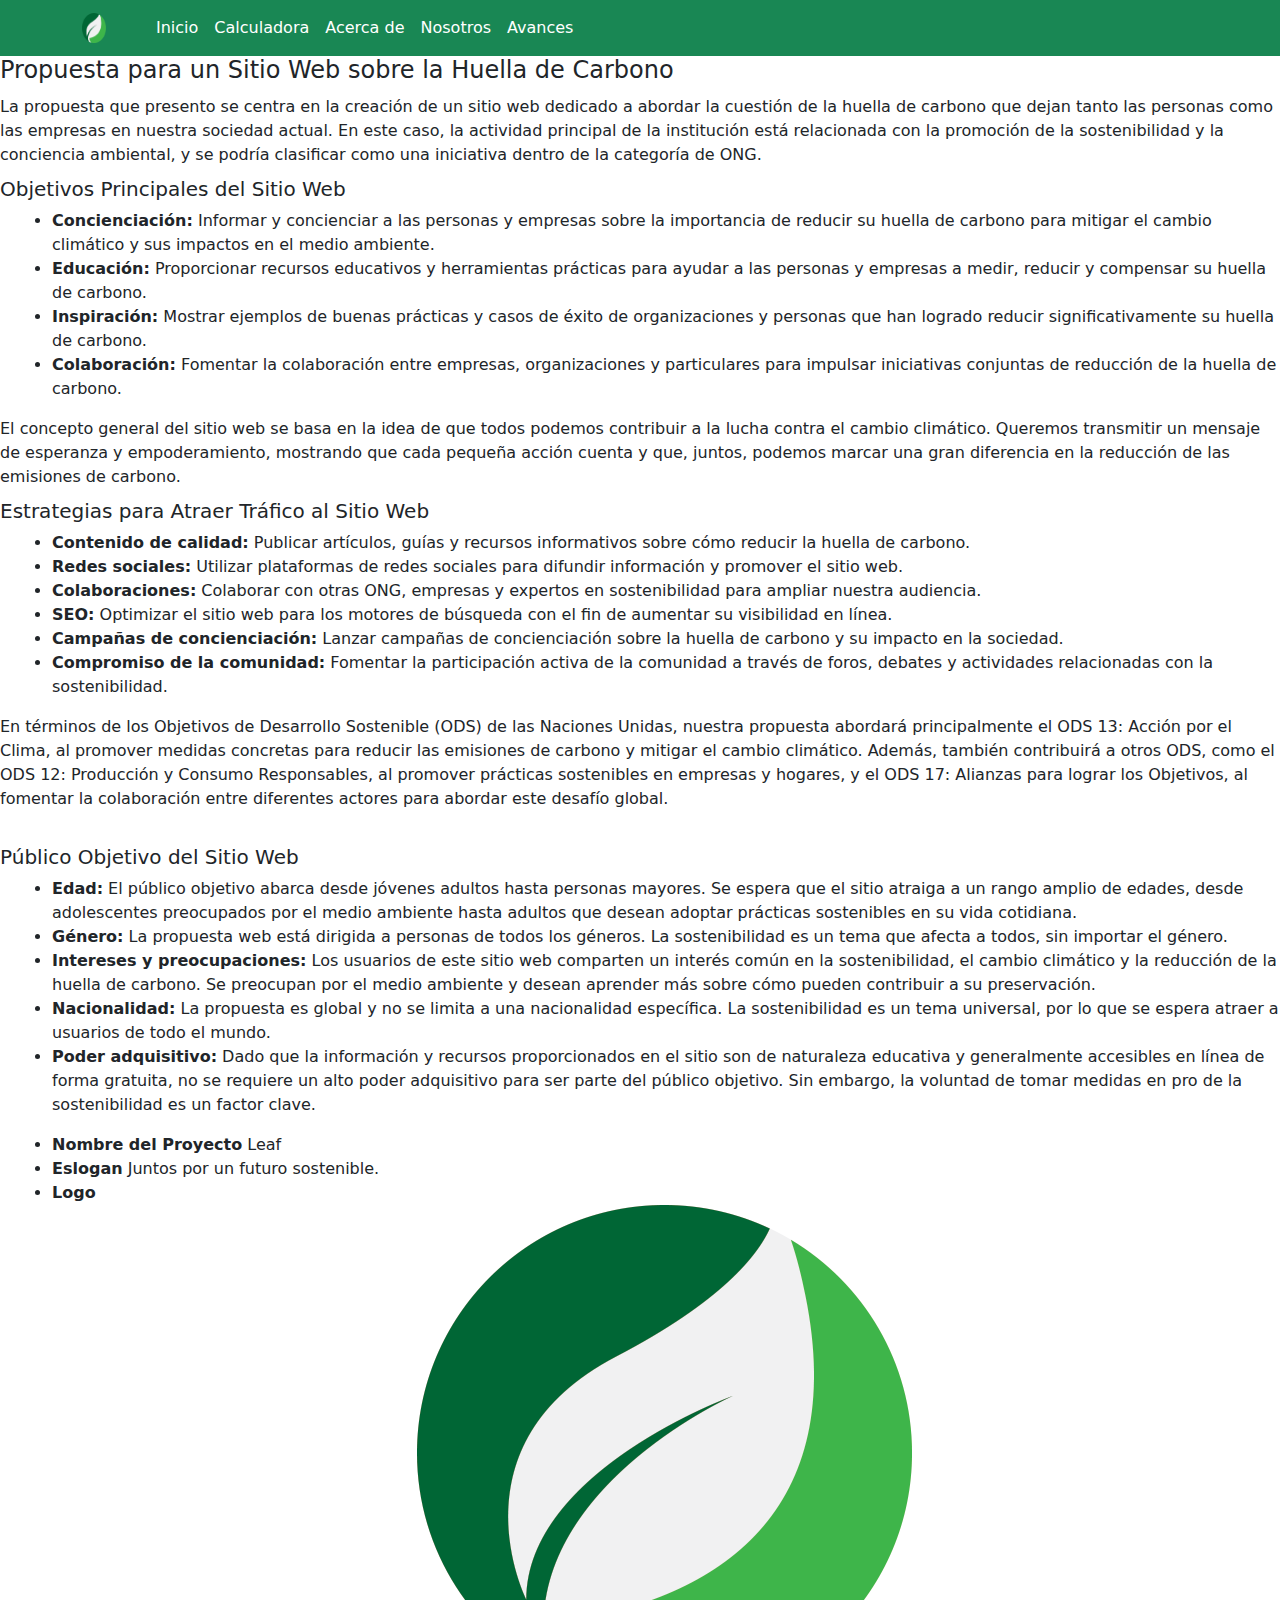
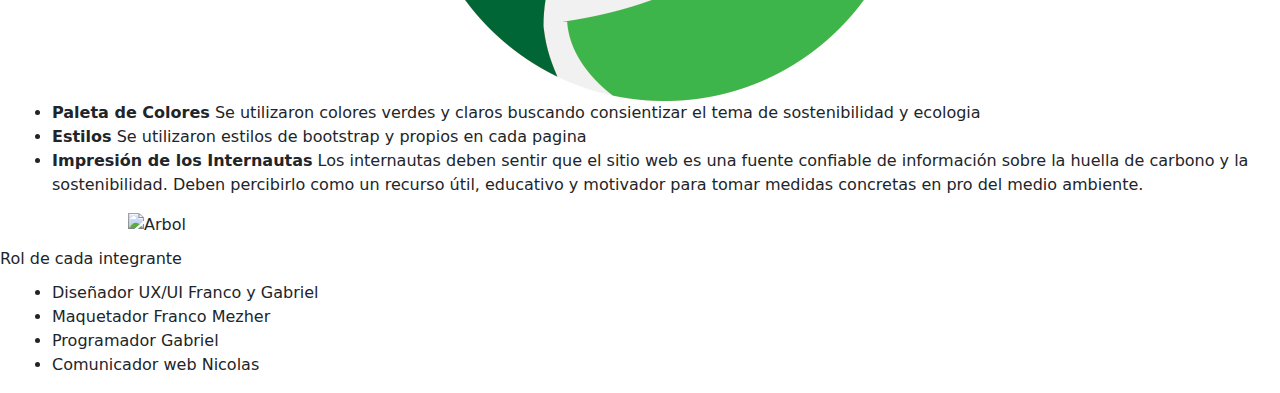
==== avances.html @ 3e26df3b "Avances" ====
<!DOCTYPE html>
<html lang="en">
    <head>
        <meta charset="UTF-8">
        <meta name="viewport" content="width=device-width, initial-scale=1.0">
        <link rel="stylesheet" href="main.css">
        <link rel="stylesheet" href="https://cdn.jsdelivr.net/npm/bootstrap@5.3.0/dist/css/bootstrap.min.css">
        <title>Avances</title>
        <style>
            h1 {
                font-size: 24px;
            }
            h2 {
                font-size: 20px;
            }
            p {
                margin: 10px 0;
            }
            ul {
                list-style-type: disc;
                margin-left: 20px;
            }
            img {
            display: block;
            margin: 0 auto; /* Centra la imagen */
            max-width: 80%; /* Ajusta el tamaño de la imagen al 80% del ancho del contenedor */
        }
        </style>
    </head>
<body>
    <header>
        <nav class="navbar navbar-expand-lg navbar-light bg-success">
            <div class="container">
                <a class="navbar-brand text-white" href="#">
                    <img src="../images/logo.png" width="30" height="30" class="d-inline-block align-top" alt="Logo">
                </a>
                <button class="navbar-toggler" type="button" data-toggle="collapse" data-target="#navbarNav" aria-controls="navbarNav" aria-expanded="false" aria-label="Toggle navigation">
                    <span class="navbar-toggler-icon"></span>
                </button>
                <div class="collapse navbar-collapse" id="navbarNav">
                    <ul class="navbar-nav ml-auto">
                        <li class="nav-item active">
                            <a class="nav-link text-white" href="#">Inicio</a>
                        </li>
                        <li class="nav-item">
                            <a class="nav-link text-white" href="../cf_calculator/cf_calculator.html">Calculadora</a>
                        </li>
                        <li class="nav-item">
                            <a class="nav-link text-white" href="#seccion-contacto">Acerca de</a>
                        </li>
                        <li class="nav-item">
                            <a class="nav-link text-white" href="../index.html">Nosotros</a>
                        </li>
                        <li class="nav-item">
                            <a class="nav-link text-white" href="../Avances/avances.html">Avances</a>
                        </li>
                    </ul>
                </div>
            </div>
        </nav>
    </header>
    <h1>Propuesta para un Sitio Web sobre la Huella de Carbono</h1>
    <p>La propuesta que presento se centra en la creación de un sitio web dedicado a abordar la cuestión de la huella de carbono que dejan tanto las personas como las empresas en nuestra sociedad actual. En este caso, la actividad principal de la institución está relacionada con la promoción de la sostenibilidad y la conciencia ambiental, y se podría clasificar como una iniciativa dentro de la categoría de ONG.</p>

    <h2>Objetivos Principales del Sitio Web</h2>
    <ul>
        <li><strong>Concienciación:</strong> Informar y concienciar a las personas y empresas sobre la importancia de reducir su huella de carbono para mitigar el cambio climático y sus impactos en el medio ambiente.</li>
        <li><strong>Educación:</strong> Proporcionar recursos educativos y herramientas prácticas para ayudar a las personas y empresas a medir, reducir y compensar su huella de carbono.</li>
        <li><strong>Inspiración:</strong> Mostrar ejemplos de buenas prácticas y casos de éxito de organizaciones y personas que han logrado reducir significativamente su huella de carbono.</li>
        <li><strong>Colaboración:</strong> Fomentar la colaboración entre empresas, organizaciones y particulares para impulsar iniciativas conjuntas de reducción de la huella de carbono.</li>
    </ul>

    <p>El concepto general del sitio web se basa en la idea de que todos podemos contribuir a la lucha contra el cambio climático. Queremos transmitir un mensaje de esperanza y empoderamiento, mostrando que cada pequeña acción cuenta y que, juntos, podemos marcar una gran diferencia en la reducción de las emisiones de carbono.</p>

    <h2>Estrategias para Atraer Tráfico al Sitio Web</h2>
    <ul>
        <li><strong>Contenido de calidad:</strong> Publicar artículos, guías y recursos informativos sobre cómo reducir la huella de carbono.</li>
        <li><strong>Redes sociales:</strong> Utilizar plataformas de redes sociales para difundir información y promover el sitio web.</li>
        <li><strong>Colaboraciones:</strong> Colaborar con otras ONG, empresas y expertos en sostenibilidad para ampliar nuestra audiencia.</li>
        <li><strong>SEO:</strong> Optimizar el sitio web para los motores de búsqueda con el fin de aumentar su visibilidad en línea.</li>
        <li><strong>Campañas de concienciación:</strong> Lanzar campañas de concienciación sobre la huella de carbono y su impacto en la sociedad.</li>
        <li><strong>Compromiso de la comunidad:</strong> Fomentar la participación activa de la comunidad a través de foros, debates y actividades relacionadas con la sostenibilidad.</li>
    </ul>

    <p>En términos de los Objetivos de Desarrollo Sostenible (ODS) de las Naciones Unidas, nuestra propuesta abordará principalmente el ODS 13: Acción por el Clima, al promover medidas concretas para reducir las emisiones de carbono y mitigar el cambio climático. Además, también contribuirá a otros ODS, como el ODS 12: Producción y Consumo Responsables, al promover prácticas sostenibles en empresas y hogares, y el ODS 17: Alianzas para lograr los Objetivos, al fomentar la colaboración entre diferentes actores para abordar este desafío global.</p>
<br>
<h2>Público Objetivo del Sitio Web</h2>
<ul>
    <li><strong>Edad:</strong> El público objetivo abarca desde jóvenes adultos hasta personas mayores. Se espera que el sitio atraiga a un rango amplio de edades, desde adolescentes preocupados por el medio ambiente hasta adultos que desean adoptar prácticas sostenibles en su vida cotidiana.</li>
    <li><strong>Género:</strong> La propuesta web está dirigida a personas de todos los géneros. La sostenibilidad es un tema que afecta a todos, sin importar el género.</li>
    <li><strong>Intereses y preocupaciones:</strong> Los usuarios de este sitio web comparten un interés común en la sostenibilidad, el cambio climático y la reducción de la huella de carbono. Se preocupan por el medio ambiente y desean aprender más sobre cómo pueden contribuir a su preservación.</li>
    <li><strong>Nacionalidad:</strong> La propuesta es global y no se limita a una nacionalidad específica. La sostenibilidad es un tema universal, por lo que se espera atraer a usuarios de todo el mundo.</li>
    <li><strong>Poder adquisitivo:</strong> Dado que la información y recursos proporcionados en el sitio son de naturaleza educativa y generalmente accesibles en línea de forma gratuita, no se requiere un alto poder adquisitivo para ser parte del público objetivo. Sin embargo, la voluntad de tomar medidas en pro de la sostenibilidad es un factor clave.</li>
</ul>
<ul>
    <li><strong>Nombre del Proyecto</strong> Leaf</li>
    <li><strong>Eslogan</strong> Juntos por un futuro sostenible.</li>
    <li><strong>Logo</strong> <img src="../images/logo.png" alt=""></li>
    <li><strong>Paleta de Colores</strong> Se utilizaron colores verdes y claros buscando consientizar el tema de sostenibilidad y ecologia</li>
    <li><strong>Estilos</strong> Se utilizaron estilos de bootstrap y propios en cada pagina</li>
    <li><strong>Impresión de los Internautas</strong> Los internautas deben sentir que el sitio web es una fuente confiable de información sobre la huella de carbono y la sostenibilidad. Deben percibirlo como un recurso útil, educativo y motivador para tomar medidas concretas en pro del medio ambiente.</li>
</ul>

<img src="../images/Arbol del proyecto.png" alt="Arbol">
<p>Rol de cada integrante</p>
<ul>
    <li>Diseñador UX/UI Franco y Gabriel</li>
    <li>Maquetador Franco Mezher</li>
    <li>Programador Gabriel</li>
    <li>Comunicador web Nicolas</li>
</ul>

</body>
</html>
---- main.css ----
.carousel-inner{
    max-height: 39rem;
}

#bg-contacto{
    position: relative;
    top: -130px;
}
#seccion-contacto {
    background-color: #1b2a4e;
    min-height: 500px;
    position: relative;
}
#contenedor-formulario {
    position:absolute;
    top: 30%;
    left: 50%;
    transform: translate(-50%, -50%);
    background: blue;
    border-radius: 5px;
    max-width: 500px;
}

#titulo-formulario {
    color: #3f3f3f
}
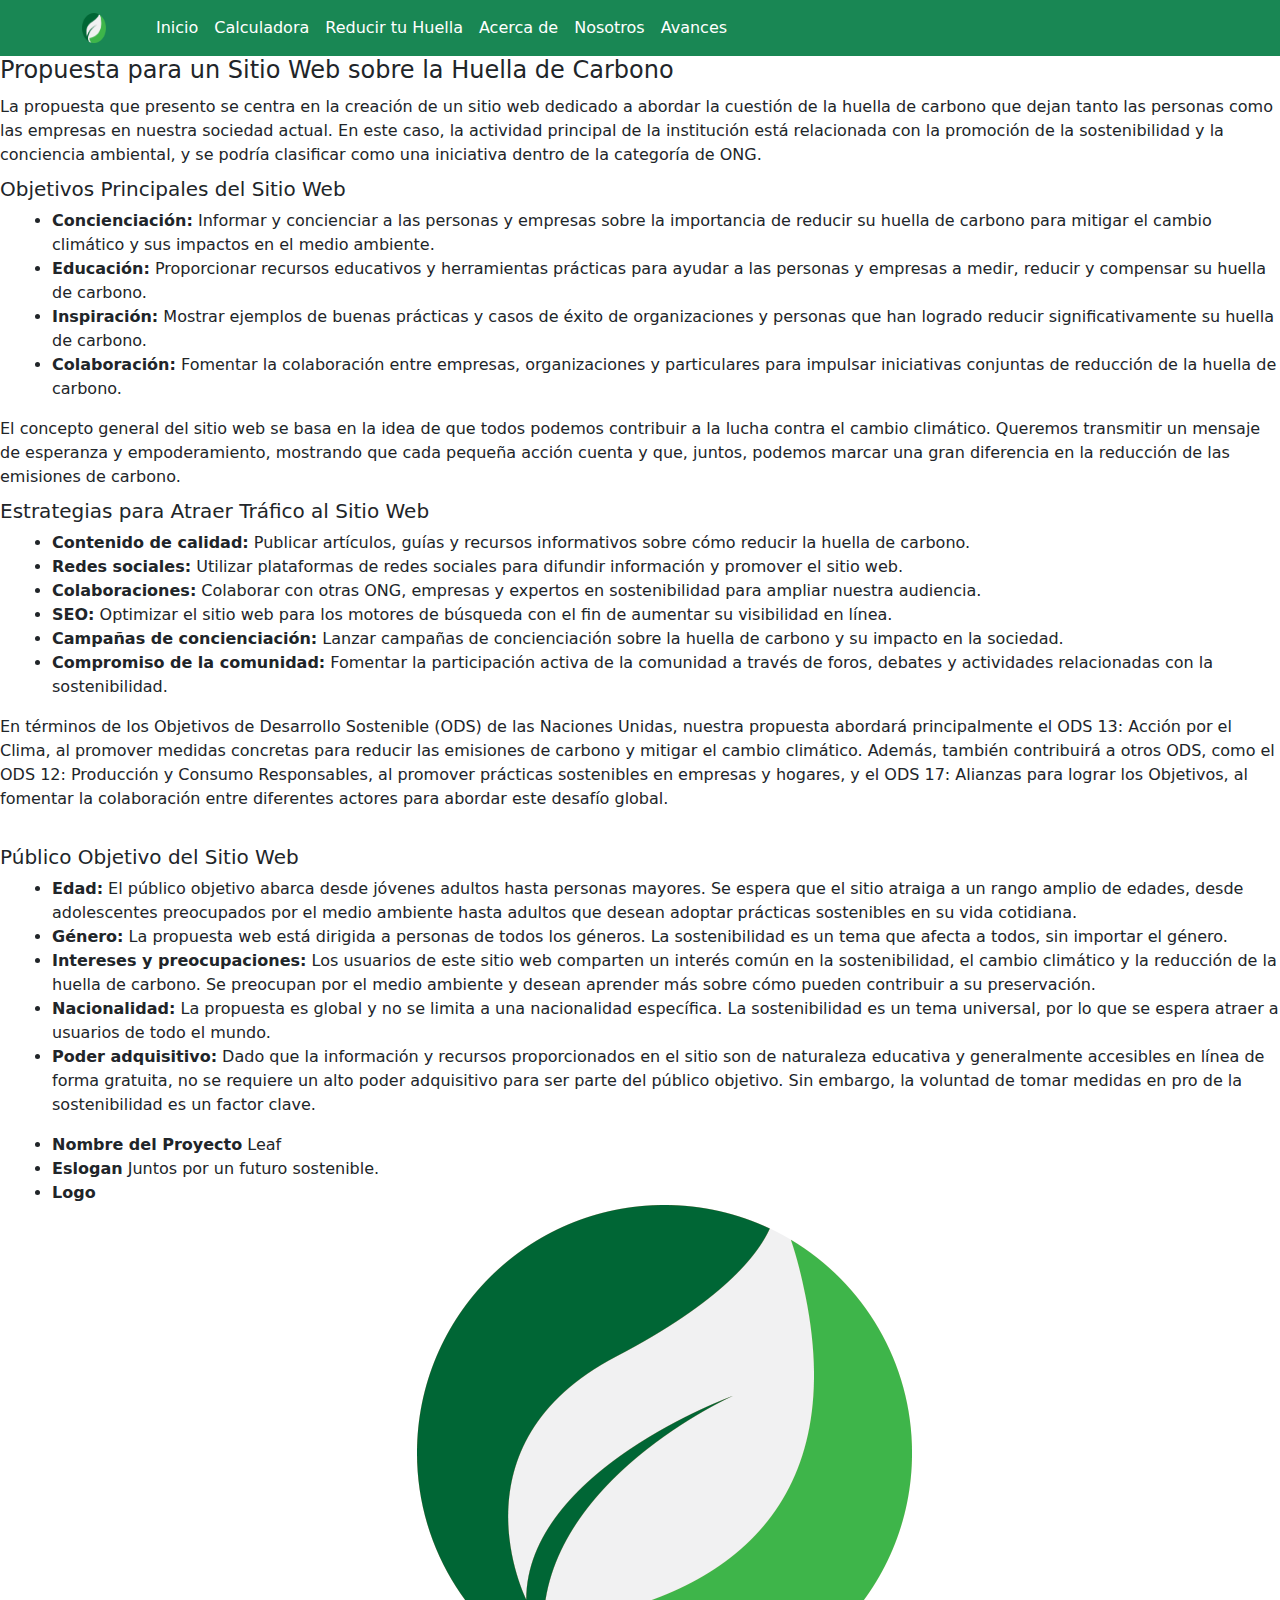
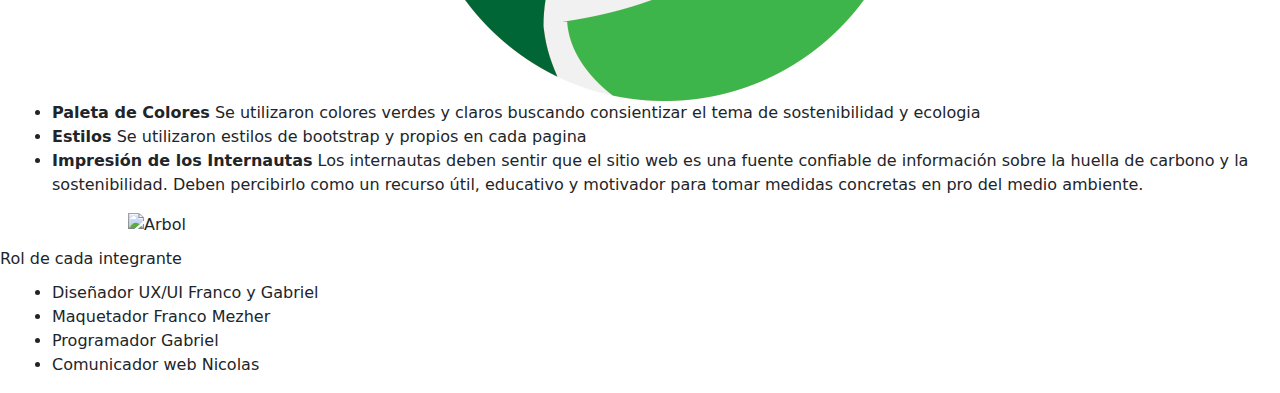
==== commit 56e8c2fd: "Reducir Huella" ====
--- a/avances.html
+++ b/avances.html
@@ -45,6 +45,9 @@
                         <li class="nav-item">
                             <a class="nav-link text-white" href="../cf_calculator/cf_calculator.html">Calculadora</a>
                         </li>
+                        <li>
+                            <a class="nav-link text-white" href="reduccion.html">Reducir tu Huella</a>
+                        </li>
                         <li class="nav-item">
                             <a class="nav-link text-white" href="#seccion-contacto">Acerca de</a>
                         </li>
@@ -52,7 +55,7 @@
                             <a class="nav-link text-white" href="../index.html">Nosotros</a>
                         </li>
                         <li class="nav-item">
-                            <a class="nav-link text-white" href="../Avances/avances.html">Avances</a>
+                            <a class="nav-link text-white" href="../avances.html">Avances</a>
                         </li>
                     </ul>
                 </div>
@@ -111,4 +114,4 @@
 </ul>
 
 </body>
-</html>+</html>
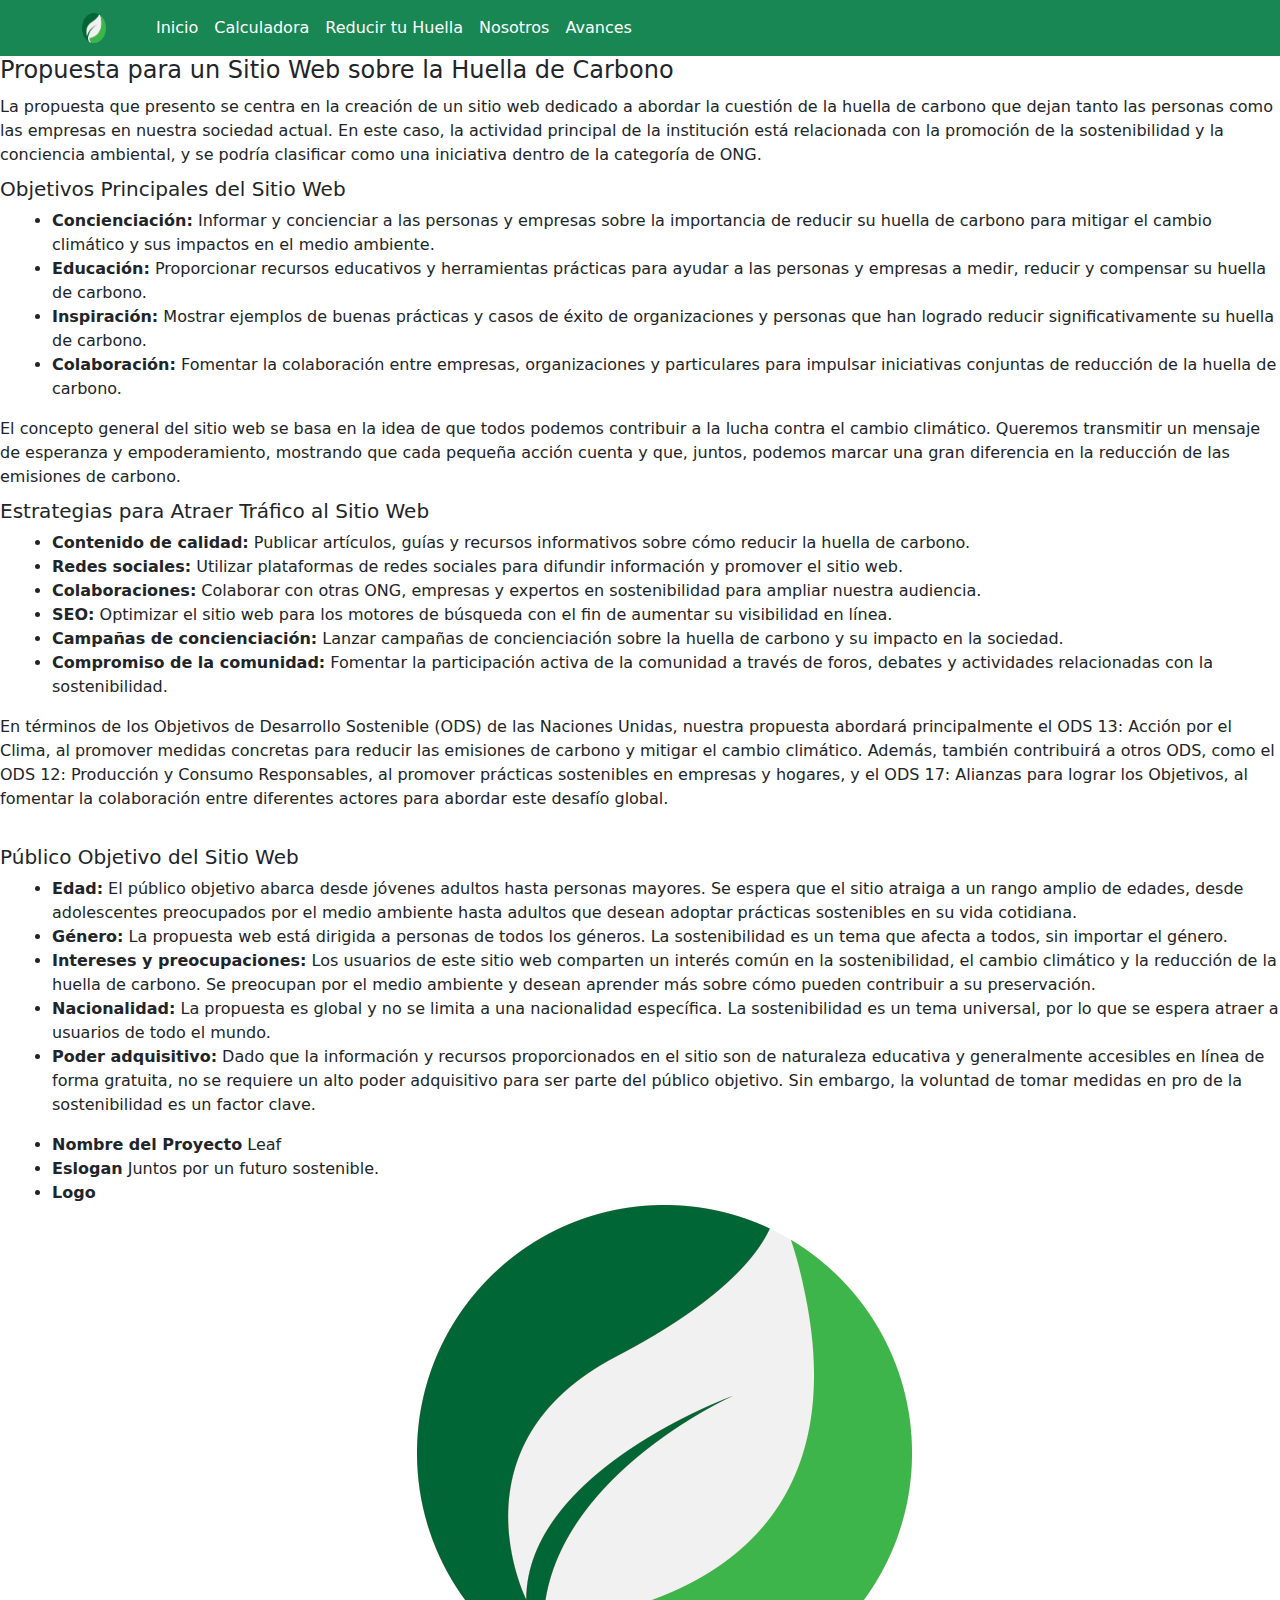
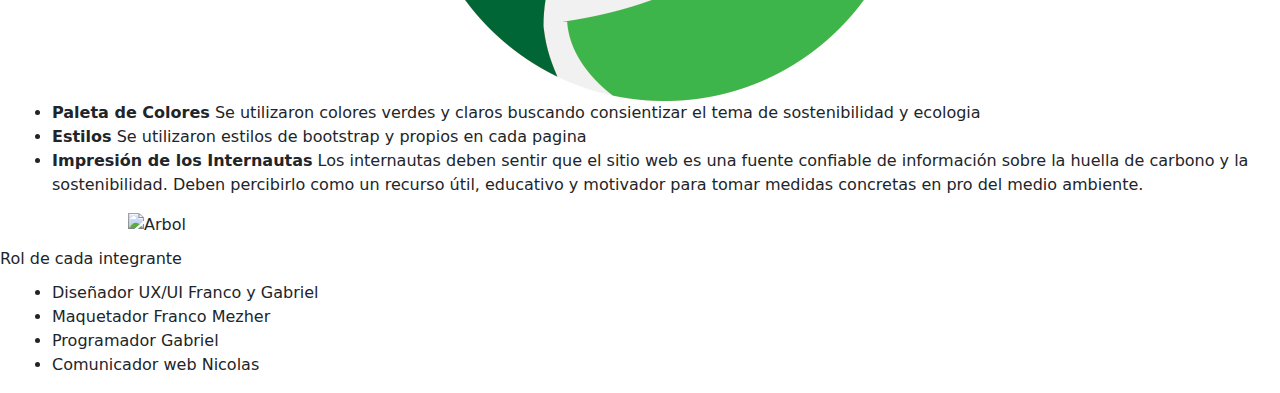
==== commit fdc728f3: "imporvements" ====
--- a/avances.html
+++ b/avances.html
@@ -43,13 +43,10 @@
                             <a class="nav-link text-white" href="#">Inicio</a>
                         </li>
                         <li class="nav-item">
-                            <a class="nav-link text-white" href="../cf_calculator/cf_calculator.html">Calculadora</a>
+                            <a class="nav-link text-white" href="./cf_calculator/cf_calculator.html">Calculadora</a>
                         </li>
                         <li>
                             <a class="nav-link text-white" href="reduccion.html">Reducir tu Huella</a>
-                        </li>
-                        <li class="nav-item">
-                            <a class="nav-link text-white" href="#seccion-contacto">Acerca de</a>
                         </li>
                         <li class="nav-item">
                             <a class="nav-link text-white" href="../index.html">Nosotros</a>
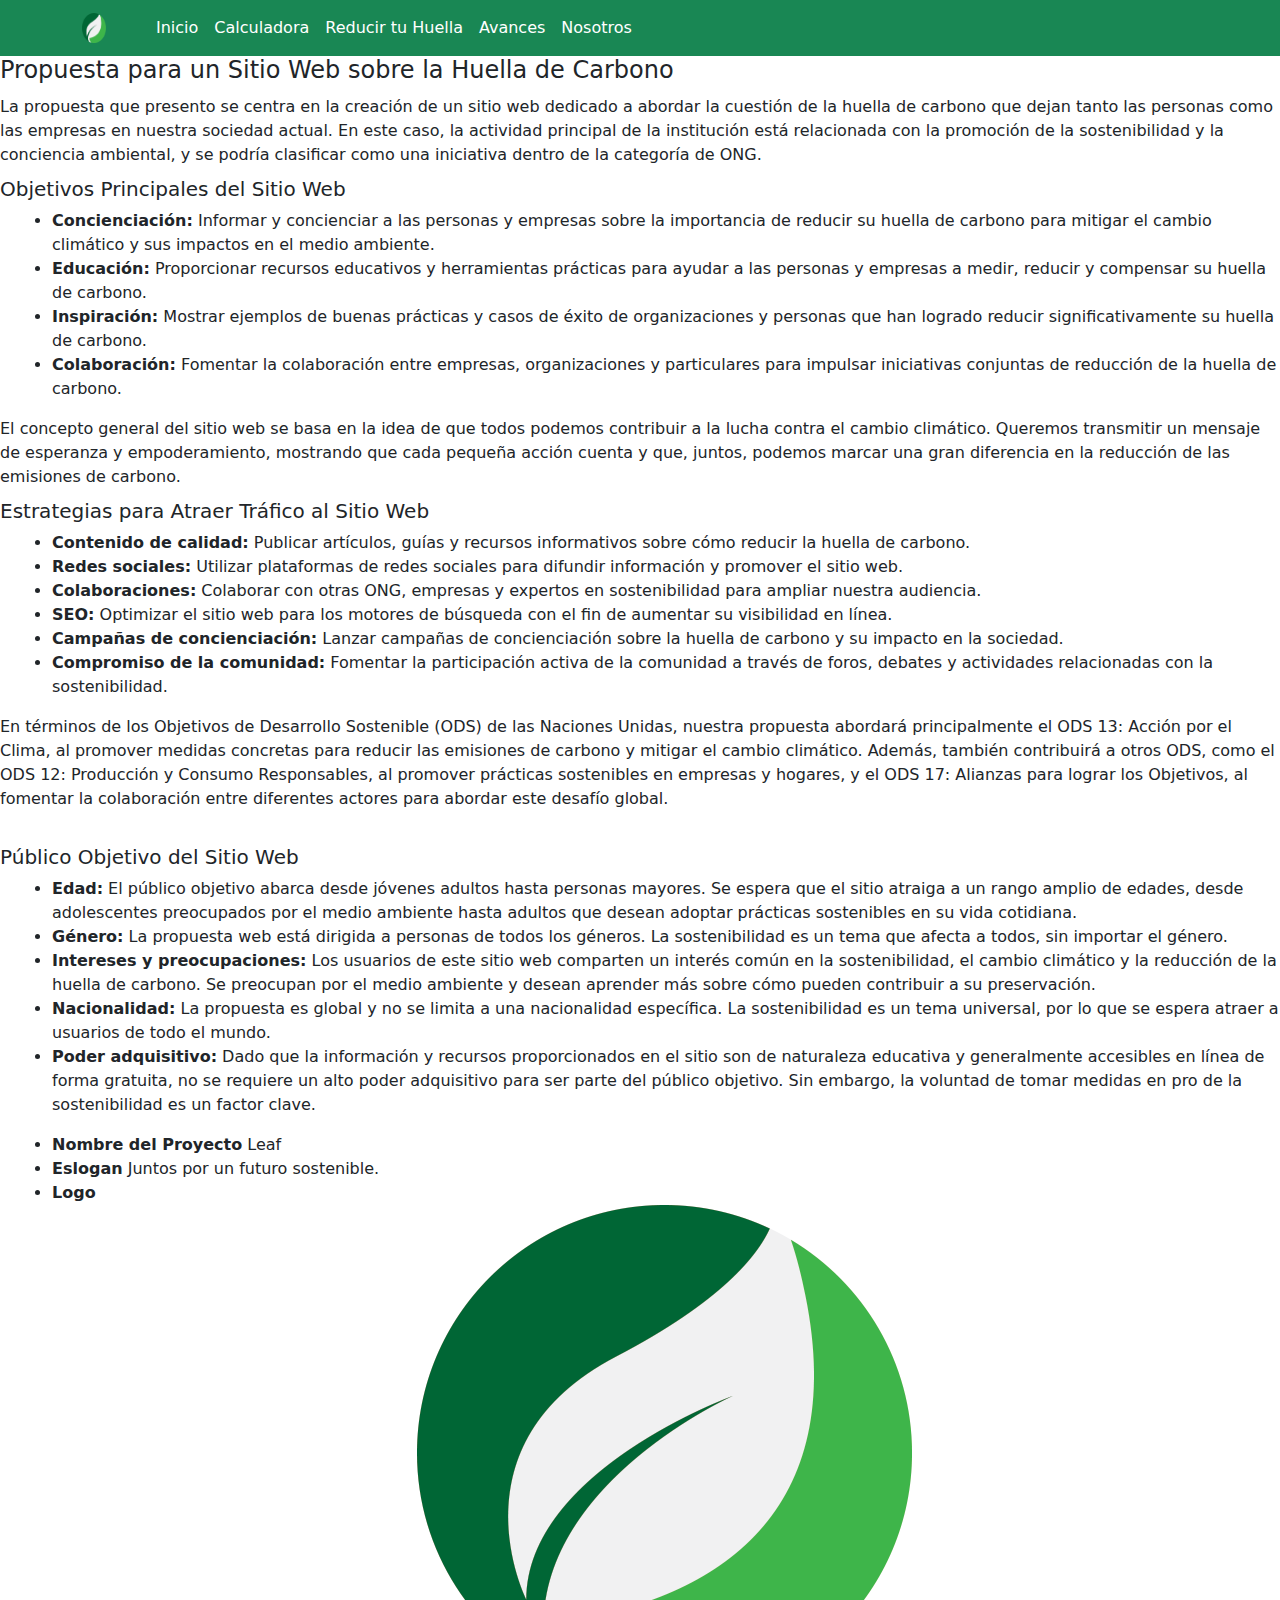
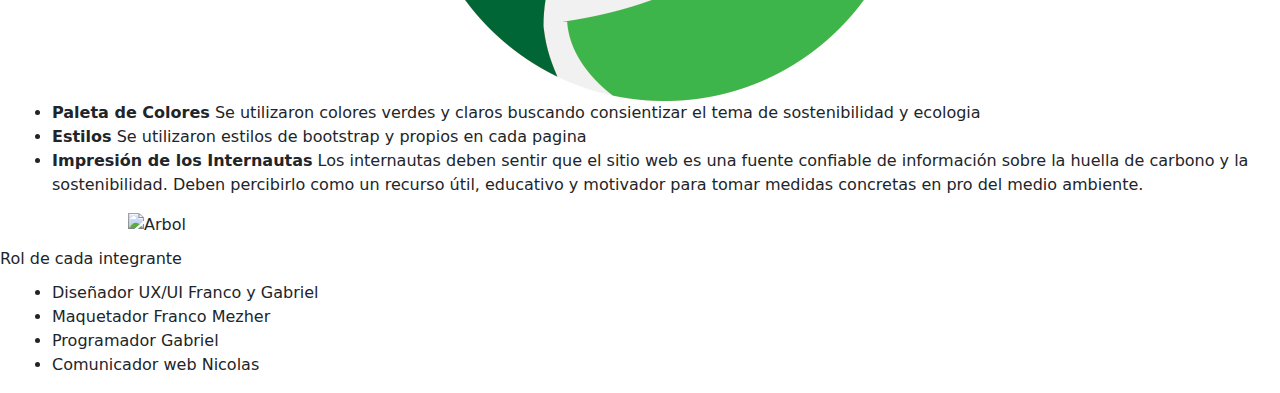
==== commit 4599578a: "." ====
--- a/avances.html
+++ b/avances.html
@@ -40,19 +40,19 @@
                 <div class="collapse navbar-collapse" id="navbarNav">
                     <ul class="navbar-nav ml-auto">
                         <li class="nav-item active">
-                            <a class="nav-link text-white" href="#">Inicio</a>
+                            <a class="nav-link text-white" href="../inicio/Inicio.html">Inicio</a>
                         </li>
                         <li class="nav-item">
-                            <a class="nav-link text-white" href="./cf_calculator/cf_calculator.html">Calculadora</a>
+                            <a class="nav-link text-white" href="../cf_calculator/cf_calculator.html">Calculadora</a>
                         </li>
                         <li>
-                            <a class="nav-link text-white" href="reduccion.html">Reducir tu Huella</a>
-                        </li>
-                        <li class="nav-item">
-                            <a class="nav-link text-white" href="../index.html">Nosotros</a>
+                            <a class="nav-link text-white" href="../reduccion.html">Reducir tu Huella</a>
                         </li>
                         <li class="nav-item">
                             <a class="nav-link text-white" href="../avances.html">Avances</a>
+                        </li>
+                        <li class="nav-item">
+                            <a class="nav-link text-white" href="../index.html" target="_blank">Nosotros</a>
                         </li>
                     </ul>
                 </div>
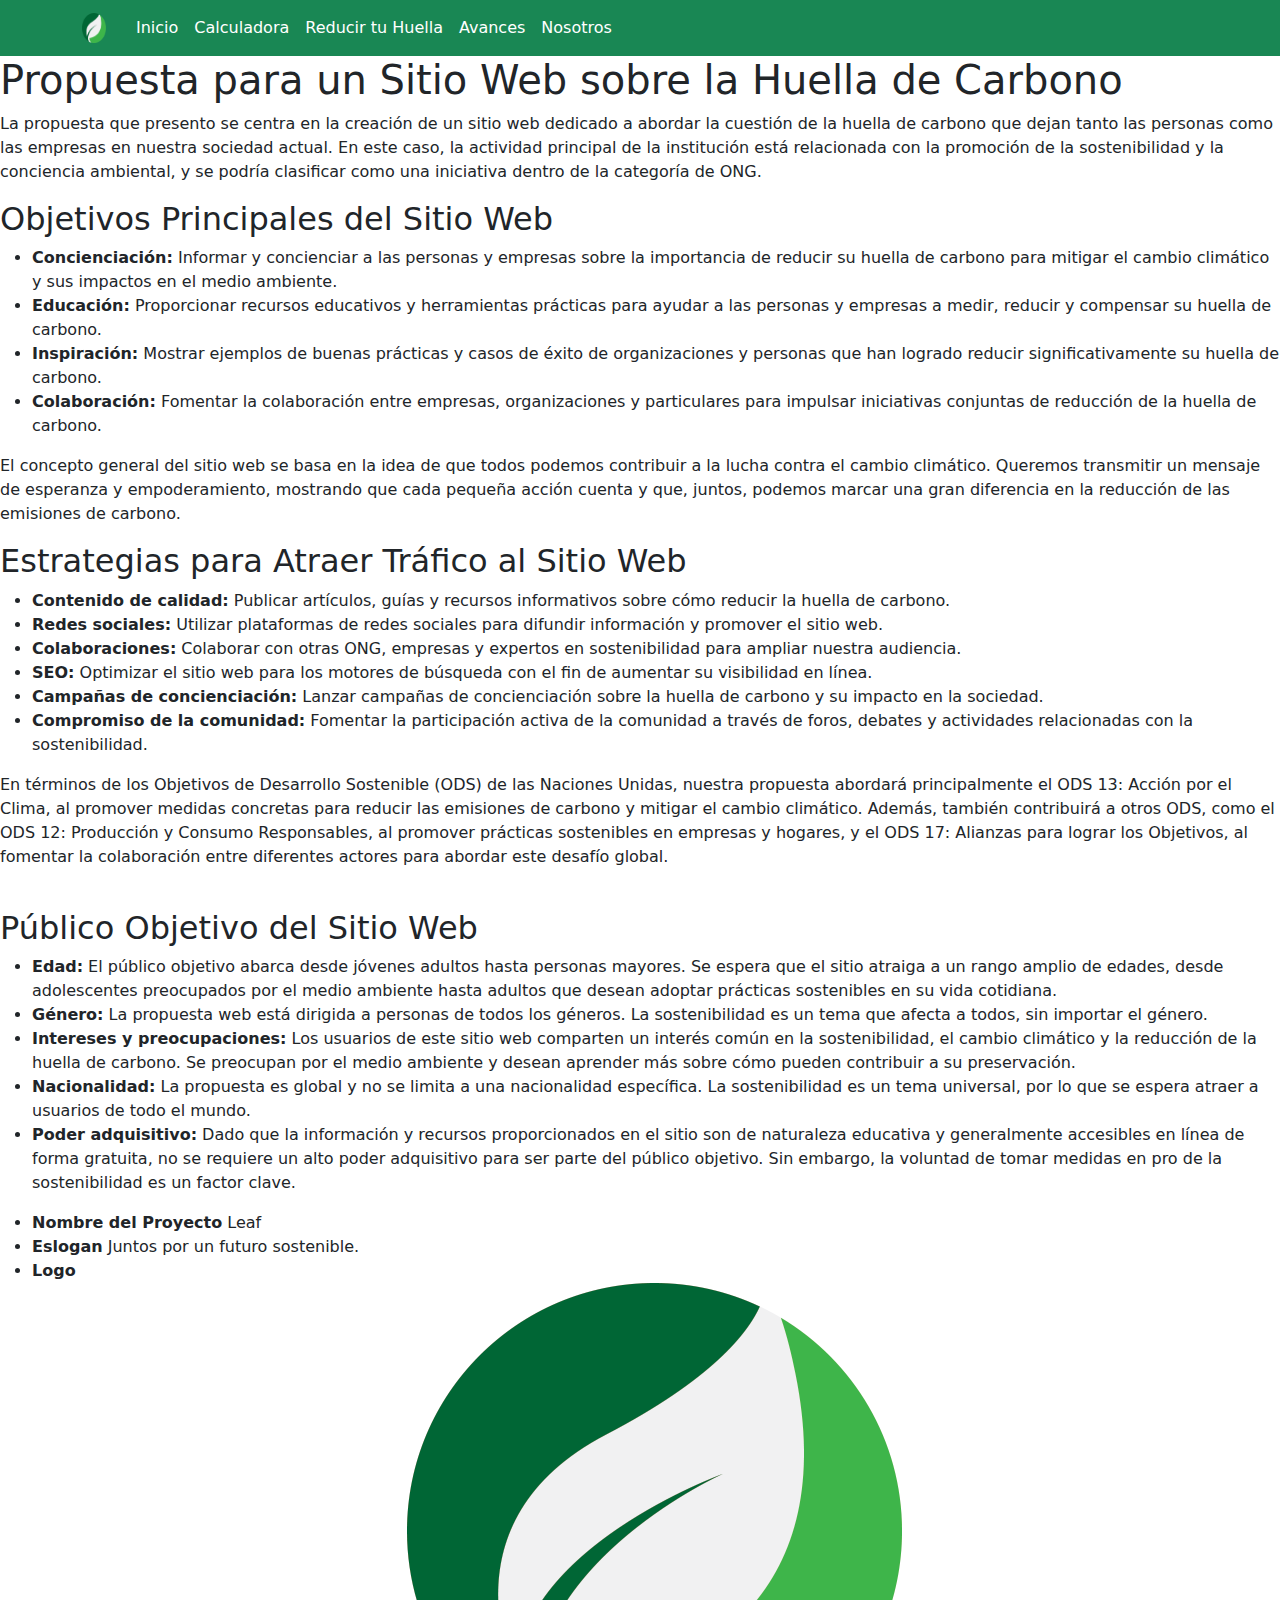
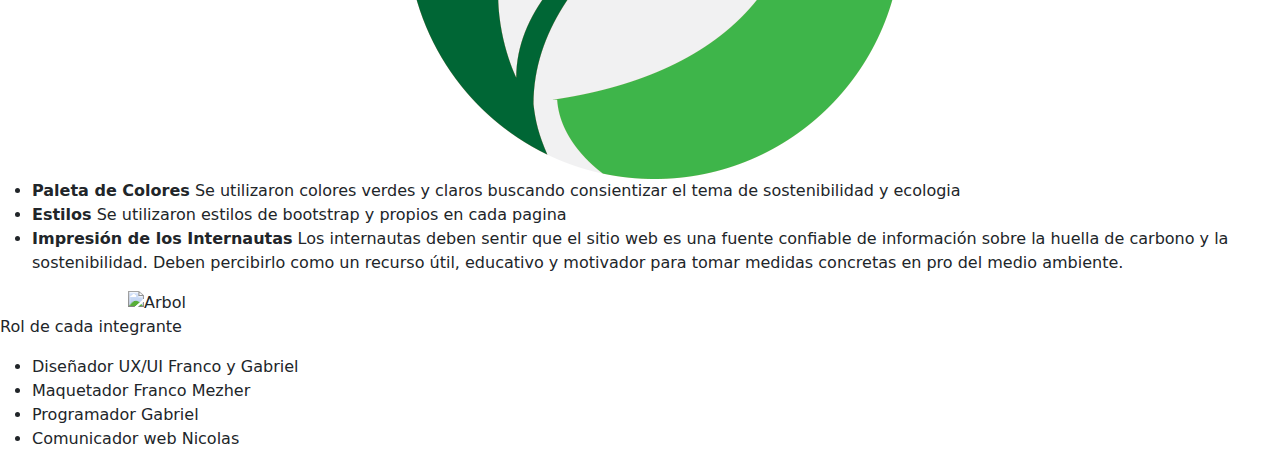
==== commit 937ae5a6: "." ====
--- a/avances.html
+++ b/avances.html
@@ -6,20 +6,8 @@
         <link rel="stylesheet" href="main.css">
         <link rel="stylesheet" href="https://cdn.jsdelivr.net/npm/bootstrap@5.3.0/dist/css/bootstrap.min.css">
         <title>Avances</title>
+        <link rel="stylesheet" href="https://cdn.jsdelivr.net/npm/bootstrap@5.3.0/dist/css/bootstrap.min.css">
         <style>
-            h1 {
-                font-size: 24px;
-            }
-            h2 {
-                font-size: 20px;
-            }
-            p {
-                margin: 10px 0;
-            }
-            ul {
-                list-style-type: disc;
-                margin-left: 20px;
-            }
             img {
             display: block;
             margin: 0 auto; /* Centra la imagen */
@@ -40,7 +28,7 @@
                 <div class="collapse navbar-collapse" id="navbarNav">
                     <ul class="navbar-nav ml-auto">
                         <li class="nav-item active">
-                            <a class="nav-link text-white" href="../inicio/Inicio.html">Inicio</a>
+                            <a class="nav-link text-white" href="Inicio.html">Inicio</a>
                         </li>
                         <li class="nav-item">
                             <a class="nav-link text-white" href="../cf_calculator/cf_calculator.html">Calculadora</a>
